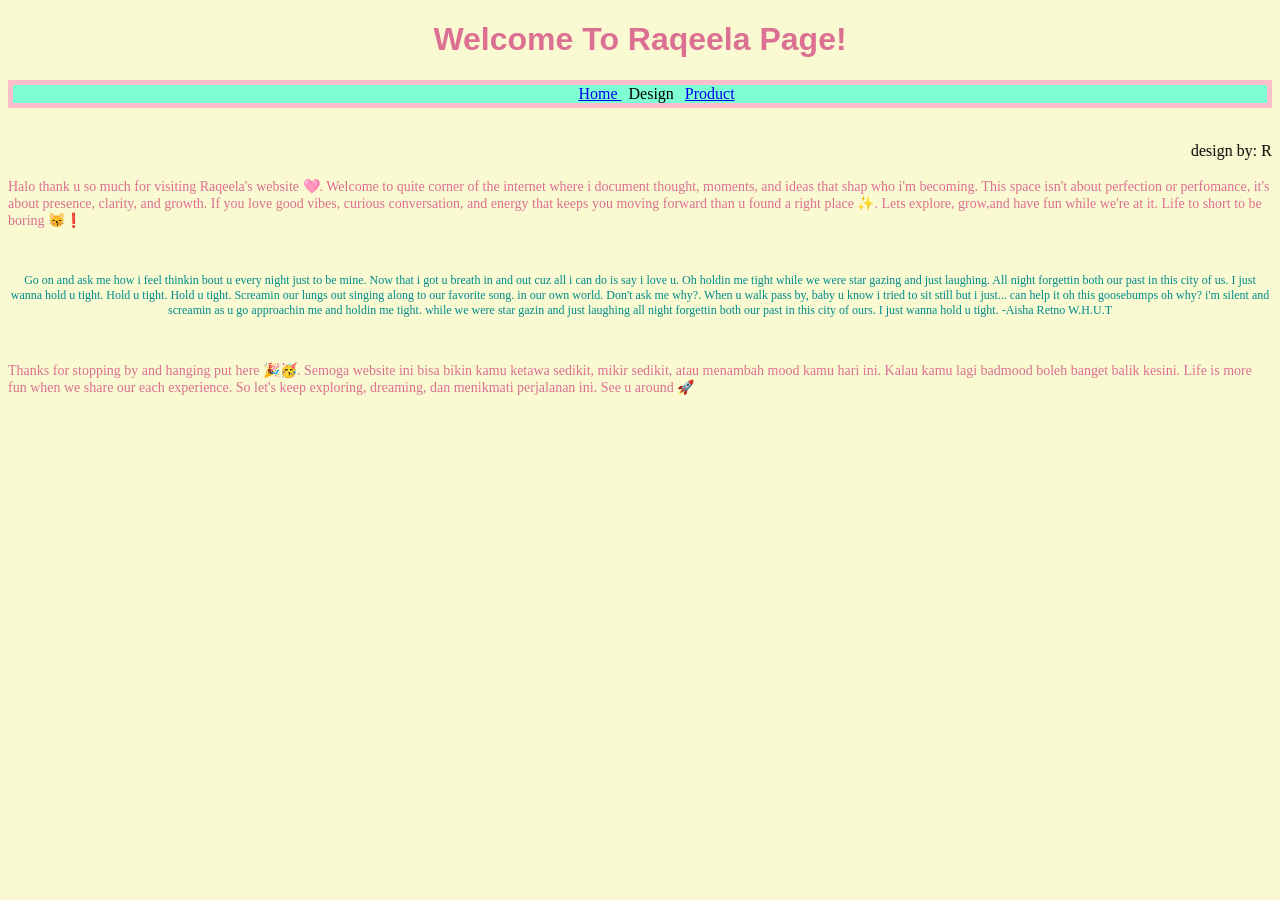
==== design.html @ 96024565 "Add files via upload" ====
<!doctype html>

<html>
    <head>
        <meta charset="utf-8">

        <title>Blank template</title>

        <!-- Load external CSS styles -->
        <link rel="stylesheet" href="styles.css">

    </head>

    <body>

        <h1>Welcome To Raqeela Page!</h1> 
        <ul>
            
            <li> <a href="home.html"> Home </a> </li>
            <li>  Design </li>
            <li> <a href="product.html"> Product </a> </li>

            
           </Ul>    
        
<br>
<marquee> design by: Raqeela Chalisa Ardi </marquee>
<br>
<P> Halo thank u so much for visiting Raqeela's website 🩷. Welcome to quite corner of the internet where i document thought, moments, and ideas that shap who i'm becoming. This space isn't about perfection or perfomance, it's about presence, clarity, and growth. If you love good vibes, curious conversation, and energy that keeps you moving forward than u found a right place ✨. Lets explore, grow,and have fun while we're at it. Life to short to be boring 😽❗️  </p>
<br>
<P class= 'P2'>Go on and ask me how i feel thinkin bout u every night just to be mine. Now that i got u breath in and out cuz all i can do is say i love u. Oh holdin me tight while we were star gazing and just laughing. All night forgettin both our past in this city of us. I just wanna hold u tight. Hold u tight. Hold u tight. Screamin our lungs out singing along to our favorite song. in our own world. Don't ask me why?. When u walk pass by, baby u know i tried to sit still but i just... can help it oh this goosebumps oh why? i'm silent and screamin as u go approachin me and holdin me tight. while we were star gazin and just laughing all night forgettin both our past in this city of ours. I just wanna hold u tight. -Aisha Retno W.H.U.T </p>
   <br> 
   <P> Thanks for stopping by and hanging put here 🎉🥳. Semoga website ini bisa bikin kamu ketawa sedikit, mikir sedikit, atau menambah mood kamu hari ini. Kalau kamu lagi badmood boleh banget balik kesini. Life is more fun when we share our each experience. So let's keep exploring, dreaming, dan menikmati perjalanan ini. See u around 🚀 </P>
   <br>

        <!-- Load external JavaScript -->
        <script src="scripts.js"></script>
        
    </body>

</html>
---- styles.css ----
h1 {
    text-align:center;
    font-family: "Source Sans Pro", sans-serif;
    font-weight: bold;
    color: palevioletred;

}

body {background-color: lightgoldenrodyellow;
}

p {font-size: 14px;
color : palevioletred;
}

.P2{text-align:center;
font-size:12px;
color:darkcyan; } 

ul {list-style-type: none;
background-color: aquamarine; 
border: 5px pink solid ;
text-align: center;
}

li{display : inline;
padding-right: 7px;
}
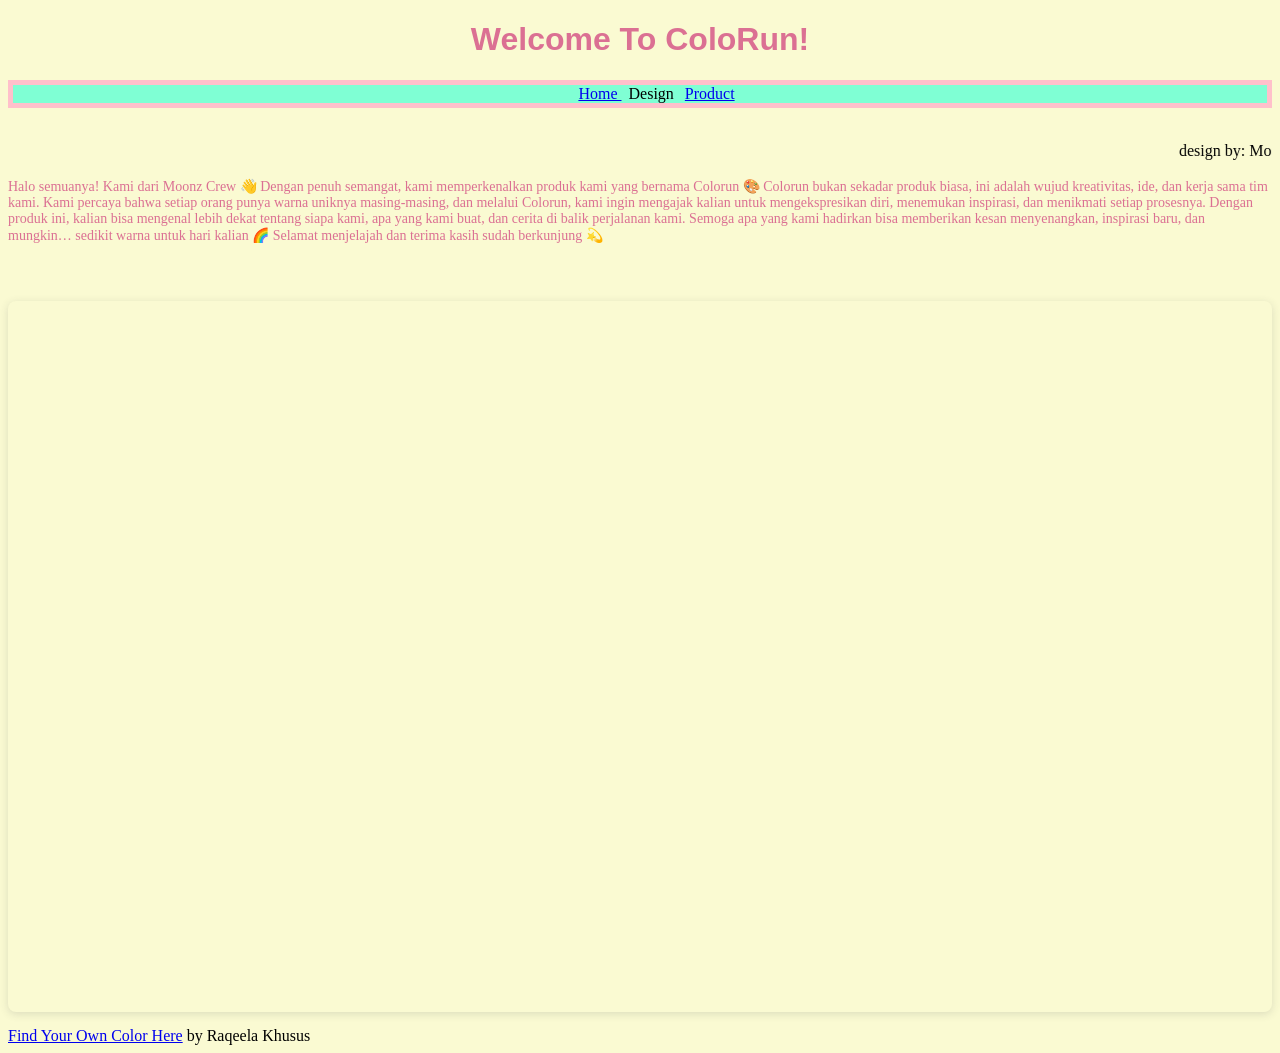
==== commit 0b1ba314: "Add files via upload" ====
--- a/design.html
+++ b/design.html
@@ -13,25 +13,35 @@
 
     <body>
 
-        <h1>Welcome To Raqeela Page!</h1> 
+        <h1>Welcome To ColoRun!</h1> 
         <ul>
             
-            <li> <a href="home.html"> Home </a> </li>
+            <li> <a href="index.html"> Home </a> </li>
             <li>  Design </li>
             <li> <a href="product.html"> Product </a> </li>
-
             
            </Ul>    
         
 <br>
-<marquee> design by: Raqeela Chalisa Ardi </marquee>
+<marquee> design by: Moonzcrew </marquee>
 <br>
-<P> Halo thank u so much for visiting Raqeela's website 🩷. Welcome to quite corner of the internet where i document thought, moments, and ideas that shap who i'm becoming. This space isn't about perfection or perfomance, it's about presence, clarity, and growth. If you love good vibes, curious conversation, and energy that keeps you moving forward than u found a right place ✨. Lets explore, grow,and have fun while we're at it. Life to short to be boring 😽❗️  </p>
-<br>
-<P class= 'P2'>Go on and ask me how i feel thinkin bout u every night just to be mine. Now that i got u breath in and out cuz all i can do is say i love u. Oh holdin me tight while we were star gazing and just laughing. All night forgettin both our past in this city of us. I just wanna hold u tight. Hold u tight. Hold u tight. Screamin our lungs out singing along to our favorite song. in our own world. Don't ask me why?. When u walk pass by, baby u know i tried to sit still but i just... can help it oh this goosebumps oh why? i'm silent and screamin as u go approachin me and holdin me tight. while we were star gazin and just laughing all night forgettin both our past in this city of ours. I just wanna hold u tight. -Aisha Retno W.H.U.T </p>
-   <br> 
-   <P> Thanks for stopping by and hanging put here 🎉🥳. Semoga website ini bisa bikin kamu ketawa sedikit, mikir sedikit, atau menambah mood kamu hari ini. Kalau kamu lagi badmood boleh banget balik kesini. Life is more fun when we share our each experience. So let's keep exploring, dreaming, dan menikmati perjalanan ini. See u around 🚀 </P>
+<P> Halo semuanya! Kami dari Moonz Crew 👋
+Dengan penuh semangat, kami memperkenalkan produk kami yang bernama Colorun 🎨
+
+Colorun bukan sekadar produk biasa, ini adalah wujud kreativitas, ide, dan kerja sama tim kami. Kami percaya bahwa setiap orang punya warna uniknya masing-masing, dan melalui Colorun, kami ingin mengajak kalian untuk mengekspresikan diri, menemukan inspirasi, dan menikmati setiap prosesnya.
+
+Dengan produk ini, kalian bisa mengenal lebih dekat tentang siapa kami, apa yang kami buat, dan cerita di balik perjalanan kami. Semoga apa yang kami hadirkan bisa memberikan kesan menyenangkan, inspirasi baru, dan mungkin… sedikit warna untuk hari kalian 🌈
+Selamat menjelajah dan terima kasih sudah berkunjung 💫 </P>
    <br>
+
+<div style="position: relative; width: 100%; height: 0; padding-top: 56.2500%;
+ padding-bottom: 0; box-shadow: 0 2px 8px 0 rgba(63,69,81,0.16); margin-top: 1.6em; margin-bottom: 0.9em; overflow: hidden;
+ border-radius: 8px; will-change: transform;">
+  <iframe loading="lazy" style="position: absolute; width: 100%; height: 100%; top: 0; left: 0; border: none; padding: 0;margin: 0;"
+    src="https://www.canva.com/design/DAHCnTafxGs/Aj3ft33Sy489TN8hoKnhlw/view?embed" allowfullscreen="allowfullscreen" allow="fullscreen">
+  </iframe>
+</div>
+<a href="https:&#x2F;&#x2F;www.canva.com&#x2F;design&#x2F;DAHCnTafxGs&#x2F;Aj3ft33Sy489TN8hoKnhlw&#x2F;view?utm_content=DAHCnTafxGs&amp;utm_campaign=designshare&amp;utm_medium=embeds&amp;utm_source=link" target="_blank" rel="noopener">Find Your Own Color Here</a> by Raqeela Khusus
 
         <!-- Load external JavaScript -->
         <script src="scripts.js"></script>
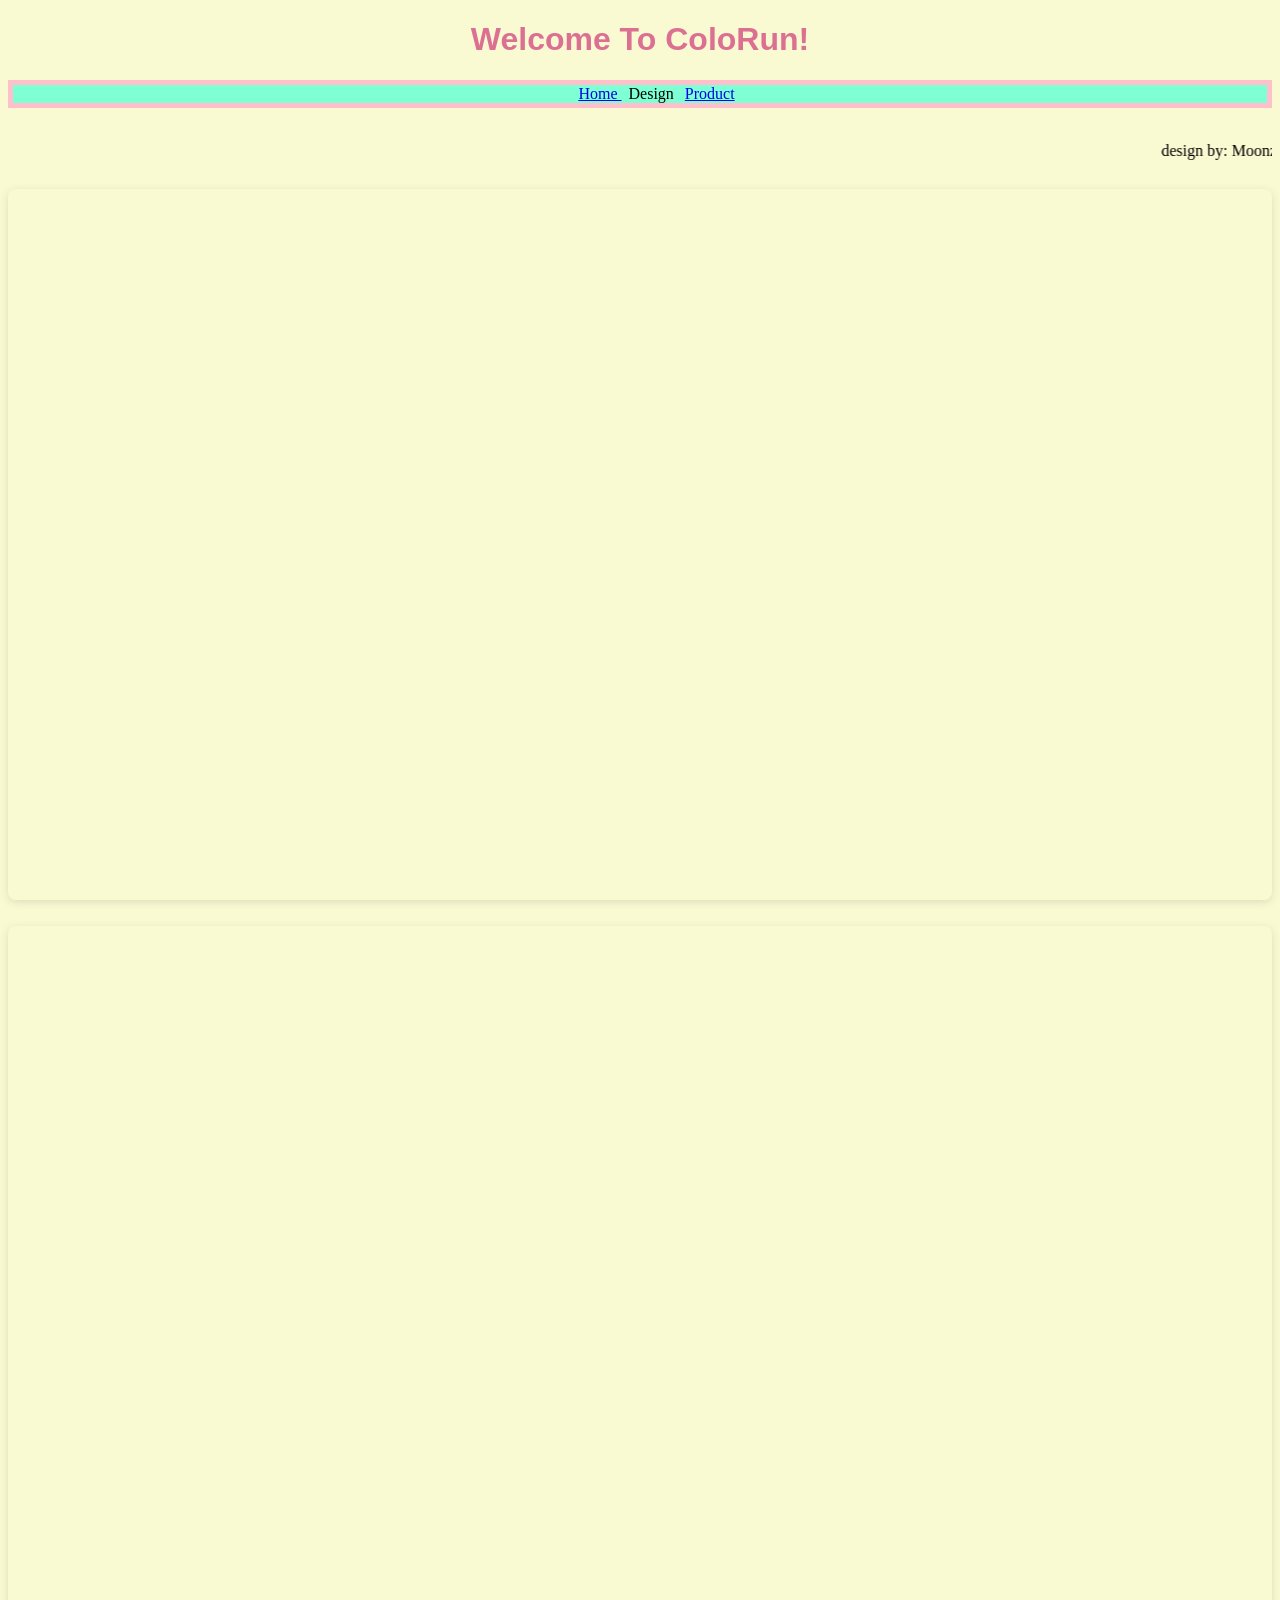
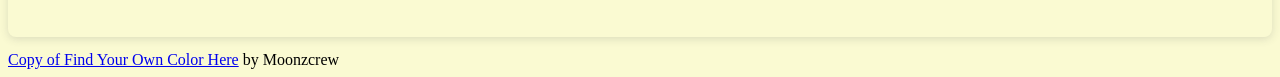
==== commit 40813a8c: "Add files via upload" ====
--- a/design.html
+++ b/design.html
@@ -25,15 +25,7 @@
 <br>
 <marquee> design by: Moonzcrew </marquee>
 <br>
-<P> Halo semuanya! Kami dari Moonz Crew 👋
-Dengan penuh semangat, kami memperkenalkan produk kami yang bernama Colorun 🎨
-
-Colorun bukan sekadar produk biasa, ini adalah wujud kreativitas, ide, dan kerja sama tim kami. Kami percaya bahwa setiap orang punya warna uniknya masing-masing, dan melalui Colorun, kami ingin mengajak kalian untuk mengekspresikan diri, menemukan inspirasi, dan menikmati setiap prosesnya.
-
-Dengan produk ini, kalian bisa mengenal lebih dekat tentang siapa kami, apa yang kami buat, dan cerita di balik perjalanan kami. Semoga apa yang kami hadirkan bisa memberikan kesan menyenangkan, inspirasi baru, dan mungkin… sedikit warna untuk hari kalian 🌈
-Selamat menjelajah dan terima kasih sudah berkunjung 💫 </P>
-   <br>
-
+  
 <div style="position: relative; width: 100%; height: 0; padding-top: 56.2500%;
  padding-bottom: 0; box-shadow: 0 2px 8px 0 rgba(63,69,81,0.16); margin-top: 1.6em; margin-bottom: 0.9em; overflow: hidden;
  border-radius: 8px; will-change: transform;">
@@ -41,8 +33,14 @@
     src="https://www.canva.com/design/DAHCnTafxGs/Aj3ft33Sy489TN8hoKnhlw/view?embed" allowfullscreen="allowfullscreen" allow="fullscreen">
   </iframe>
 </div>
-<a href="https:&#x2F;&#x2F;www.canva.com&#x2F;design&#x2F;DAHCnTafxGs&#x2F;Aj3ft33Sy489TN8hoKnhlw&#x2F;view?utm_content=DAHCnTafxGs&amp;utm_campaign=designshare&amp;utm_medium=embeds&amp;utm_source=link" target="_blank" rel="noopener">Find Your Own Color Here</a> by Raqeela Khusus
-
+<div style="position: relative; width: 100%; height: 0; padding-top: 56.2500%;
+ padding-bottom: 0; box-shadow: 0 2px 8px 0 rgba(63,69,81,0.16); margin-top: 1.6em; margin-bottom: 0.9em; overflow: hidden;
+ border-radius: 8px; will-change: transform;">
+  <iframe loading="lazy" style="position: absolute; width: 100%; height: 100%; top: 0; left: 0; border: none; padding: 0;margin: 0;"
+    src="https://www.canva.com/design/DAHI26J4Pbo/QwH4kNHQb17KOSVdo2y1wg/view?embed" allowfullscreen="allowfullscreen" allow="fullscreen">
+  </iframe>
+</div>
+<a href="https:&#x2F;&#x2F;www.canva.com&#x2F;design&#x2F;DAHI26J4Pbo&#x2F;QwH4kNHQb17KOSVdo2y1wg&#x2F;view?utm_content=DAHI26J4Pbo&amp;utm_campaign=designshare&amp;utm_medium=embeds&amp;utm_source=link" target="_blank" rel="noopener">Copy of Find Your Own Color Here</a> by Moonzcrew
         <!-- Load external JavaScript -->
         <script src="scripts.js"></script>
         
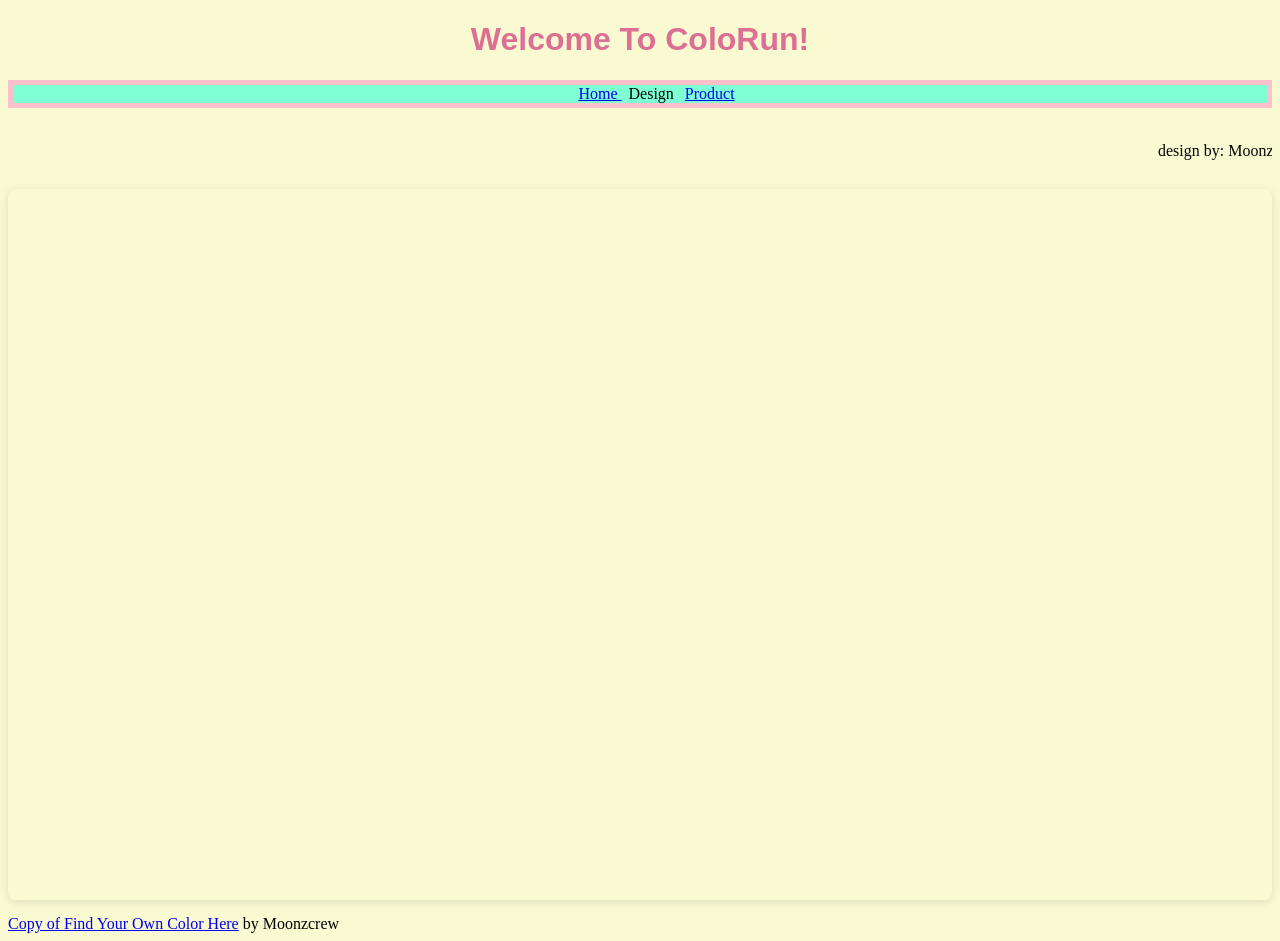
==== commit 76501dae: "Add files via upload" ====
--- a/design.html
+++ b/design.html
@@ -30,17 +30,11 @@
  padding-bottom: 0; box-shadow: 0 2px 8px 0 rgba(63,69,81,0.16); margin-top: 1.6em; margin-bottom: 0.9em; overflow: hidden;
  border-radius: 8px; will-change: transform;">
   <iframe loading="lazy" style="position: absolute; width: 100%; height: 100%; top: 0; left: 0; border: none; padding: 0;margin: 0;"
-    src="https://www.canva.com/design/DAHCnTafxGs/Aj3ft33Sy489TN8hoKnhlw/view?embed" allowfullscreen="allowfullscreen" allow="fullscreen">
-  </iframe>
-</div>
-<div style="position: relative; width: 100%; height: 0; padding-top: 56.2500%;
- padding-bottom: 0; box-shadow: 0 2px 8px 0 rgba(63,69,81,0.16); margin-top: 1.6em; margin-bottom: 0.9em; overflow: hidden;
- border-radius: 8px; will-change: transform;">
-  <iframe loading="lazy" style="position: absolute; width: 100%; height: 100%; top: 0; left: 0; border: none; padding: 0;margin: 0;"
     src="https://www.canva.com/design/DAHI26J4Pbo/QwH4kNHQb17KOSVdo2y1wg/view?embed" allowfullscreen="allowfullscreen" allow="fullscreen">
   </iframe>
 </div>
 <a href="https:&#x2F;&#x2F;www.canva.com&#x2F;design&#x2F;DAHI26J4Pbo&#x2F;QwH4kNHQb17KOSVdo2y1wg&#x2F;view?utm_content=DAHI26J4Pbo&amp;utm_campaign=designshare&amp;utm_medium=embeds&amp;utm_source=link" target="_blank" rel="noopener">Copy of Find Your Own Color Here</a> by Moonzcrew
+
         <!-- Load external JavaScript -->
         <script src="scripts.js"></script>
         
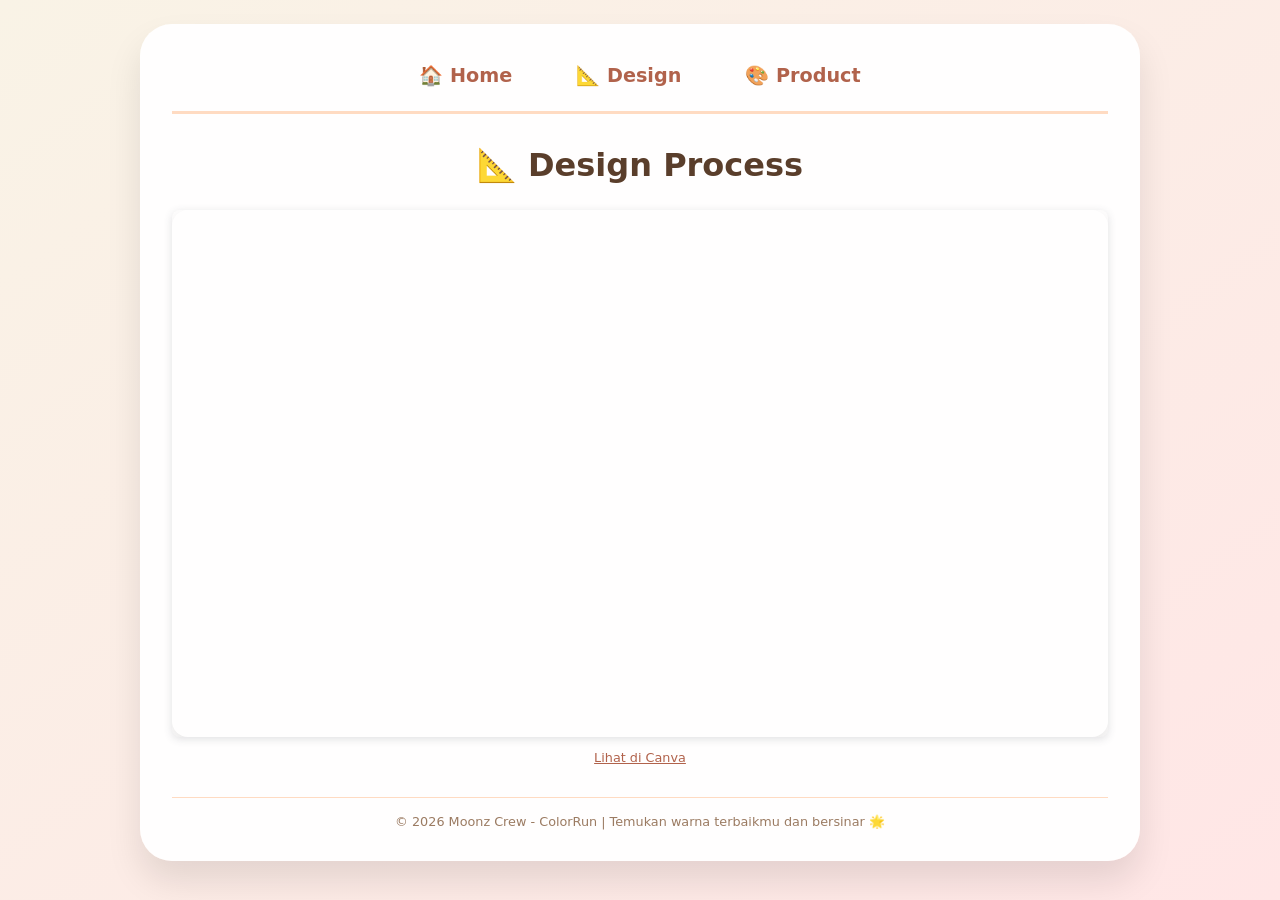
==== commit d07657f8: "Update design.html" ====
--- a/design.html
+++ b/design.html
@@ -1,43 +1,118 @@
-<!doctype html>
+<!DOCTYPE html>
+<html lang="id">
+<head>
+    <meta charset="UTF-8">
+    <meta name="viewport" content="width=device-width, initial-scale=1.0">
+    <title>ColoRun | Design Process</title>
+    <style>
+        * {
+            margin: 0;
+            padding: 0;
+            box-sizing: border-box;
+        }
+        body {
+            font-family: system-ui, 'Segoe UI', 'Poppins', sans-serif;
+            background: linear-gradient(145deg, #f9f3e6 0%, #ffe6e6 100%);
+            color: #2d2a2a;
+            padding: 1.5rem;
+            min-height: 100vh;
+        }
+        .container {
+            max-width: 1000px;
+            margin: 0 auto;
+            background: rgba(255, 255, 255, 0.95);
+            border-radius: 2rem;
+            padding: 2rem;
+            box-shadow: 0 20px 35px rgba(0, 0, 0, 0.1);
+        }
+        /* Navigasi di atas */
+        .top-nav {
+            display: flex;
+            justify-content: center;
+            gap: 2rem;
+            margin-bottom: 2rem;
+            padding-bottom: 1rem;
+            border-bottom: 3px solid #ffdbc2;
+        }
+        .top-nav a {
+            text-decoration: none;
+            font-size: 1.2rem;
+            font-weight: 600;
+            color: #b1624b;
+            padding: 0.5rem 1rem;
+            border-radius: 2rem;
+            transition: 0.2s;
+        }
+        .top-nav a:hover {
+            background: #ffdbc2;
+            color: #7c4a35;
+        }
+        /* Judul */
+        h1 {
+            text-align: center;
+            font-size: 2rem;
+            color: #5a3e2b;
+            margin-bottom: 1.5rem;
+        }
+        /* Embed Canva */
+        .canva-embed {
+            margin: 1rem 0;
+        }
+        .canva-embed iframe {
+            width: 100%;
+            border-radius: 1rem;
+            box-shadow: 0 8px 20px rgba(0,0,0,0.1);
+        }
+        footer {
+            text-align: center;
+            margin-top: 2rem;
+            padding-top: 1rem;
+            border-top: 1px solid #ffdbc2;
+            font-size: 0.8rem;
+            color: #9b7b62;
+        }
+        @media (max-width: 600px) {
+            .container {
+                padding: 1.2rem;
+            }
+            .top-nav {
+                gap: 1rem;
+            }
+            .top-nav a {
+                font-size: 1rem;
+                padding: 0.3rem 0.8rem;
+            }
+            h1 {
+                font-size: 1.5rem;
+            }
+        }
+    </style>
+</head>
+<body>
+<div class="container">
+    <!-- Menu Navigasi -->
+    <div class="top-nav">
+        <a href="index.html">🏠 Home</a>
+        <a href="design.html">📐 Design</a>
+        <a href="product.html">🎨 Product</a>
+    </div>
 
-<html>
-    <head>
-        <meta charset="utf-8">
+    <h1>📐 Design Process</h1>
 
-        <title>Blank template</title>
+    <!-- Embed Canva (design process) -->
+    <div class="canva-embed">
+        <div style="position: relative; width: 100%; height: 0; padding-top: 56.2500%; padding-bottom: 0; box-shadow: 0 2px 8px 0 rgba(63,69,81,0.16); margin-top: 1.6em; margin-bottom: 0.9em; overflow: hidden; border-radius: 8px; will-change: transform;">
+            <iframe loading="lazy" style="position: absolute; width: 100%; height: 100%; top: 0; left: 0; border: none; padding: 0; margin: 0;"
+                src="https://www.canva.com/design/DAHI26J4Pbo/QwH4kNHQb17KOSVdo2y1wg/view?embed" 
+                allowfullscreen="allowfullscreen" allow="fullscreen">
+            </iframe>
+        </div>
+        <a href="https://www.canva.com/design/DAHI26J4Pbo/QwH4kNHQb17KOSVdo2y1wg/view?utm_content=DAHI26J4Pbo&amp;utm_campaign=designshare&amp;utm_medium=embeds&amp;utm_source=link" target="_blank" rel="noopener" style="display: block; text-align: center; margin-top: 8px; font-size: 0.8rem; color: #b1624b;">Lihat di Canva</a>
+    </div>
 
-        <!-- Load external CSS styles -->
-        <link rel="stylesheet" href="styles.css">
-
-    </head>
-
-    <body>
-
-        <h1>Welcome To ColoRun!</h1> 
-        <ul>
-            
-            <li> <a href="index.html"> Home </a> </li>
-            <li>  Design </li>
-            <li> <a href="product.html"> Product </a> </li>
-            
-           </Ul>    
-        
-<br>
-<marquee> design by: Moonzcrew </marquee>
-<br>
-  
-<div style="position: relative; width: 100%; height: 0; padding-top: 56.2500%;
- padding-bottom: 0; box-shadow: 0 2px 8px 0 rgba(63,69,81,0.16); margin-top: 1.6em; margin-bottom: 0.9em; overflow: hidden;
- border-radius: 8px; will-change: transform;">
-  <iframe loading="lazy" style="position: absolute; width: 100%; height: 100%; top: 0; left: 0; border: none; padding: 0;margin: 0;"
-    src="https://www.canva.com/design/DAHI26J4Pbo/QwH4kNHQb17KOSVdo2y1wg/view?embed" allowfullscreen="allowfullscreen" allow="fullscreen">
-  </iframe>
+    <footer>
+        <p>© 2026 Moonz Crew - ColorRun | Temukan warna terbaikmu dan bersinar 🌟</p>
+    </footer>
 </div>
-<a href="https:&#x2F;&#x2F;www.canva.com&#x2F;design&#x2F;DAHI26J4Pbo&#x2F;QwH4kNHQb17KOSVdo2y1wg&#x2F;view?utm_content=DAHI26J4Pbo&amp;utm_campaign=designshare&amp;utm_medium=embeds&amp;utm_source=link" target="_blank" rel="noopener">Copy of Find Your Own Color Here</a> by Moonzcrew
-
-        <!-- Load external JavaScript -->
-        <script src="scripts.js"></script>
-        
-    </body>
-
-</html>+</body>
+</html>
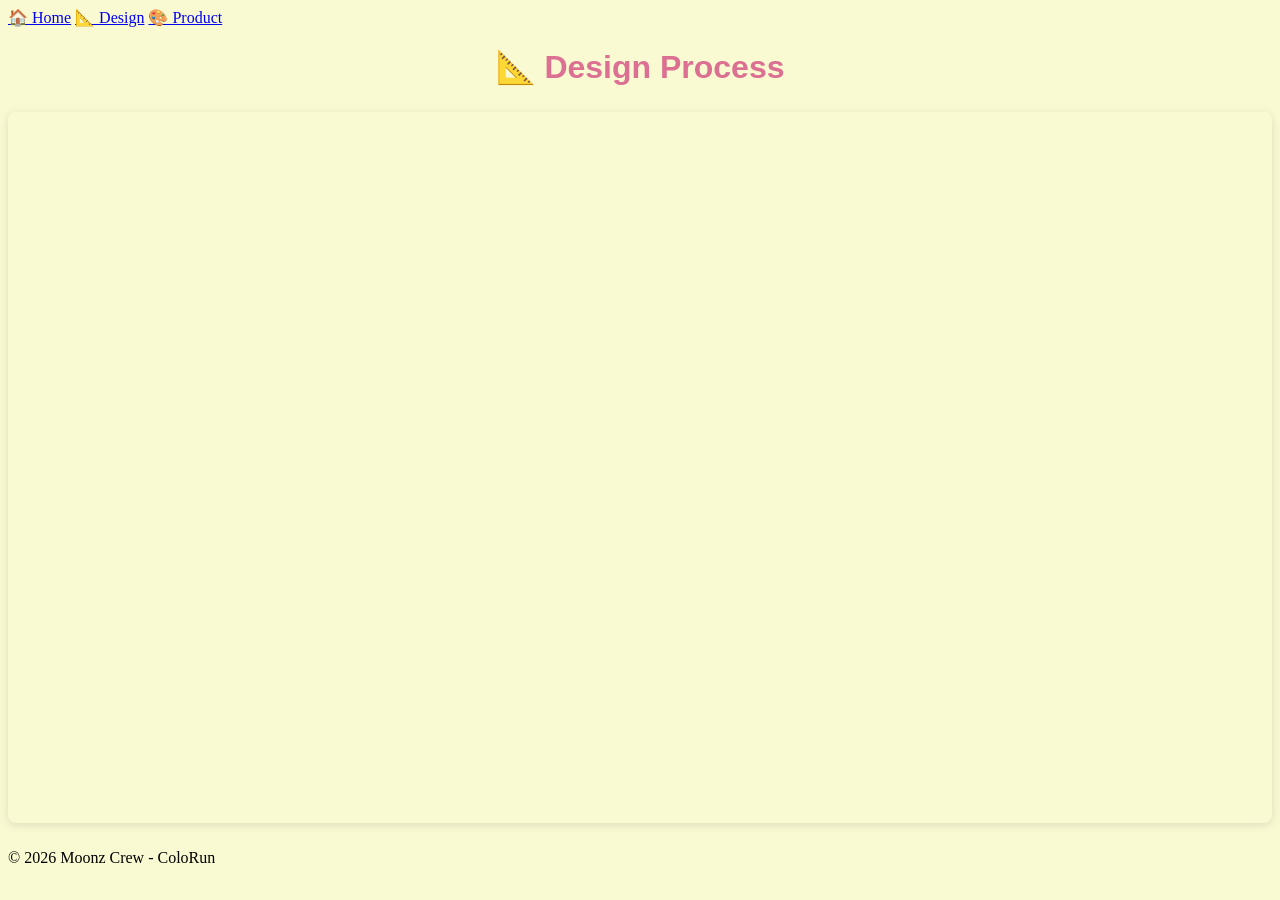
==== commit fd38f599: "Update design.html" ====
--- a/design.html
+++ b/design.html
@@ -3,116 +3,23 @@
 <head>
     <meta charset="UTF-8">
     <meta name="viewport" content="width=device-width, initial-scale=1.0">
-    <title>ColoRun | Design Process</title>
-    <style>
-        * {
-            margin: 0;
-            padding: 0;
-            box-sizing: border-box;
-        }
-        body {
-            font-family: system-ui, 'Segoe UI', 'Poppins', sans-serif;
-            background: linear-gradient(145deg, #f9f3e6 0%, #ffe6e6 100%);
-            color: #2d2a2a;
-            padding: 1.5rem;
-            min-height: 100vh;
-        }
-        .container {
-            max-width: 1000px;
-            margin: 0 auto;
-            background: rgba(255, 255, 255, 0.95);
-            border-radius: 2rem;
-            padding: 2rem;
-            box-shadow: 0 20px 35px rgba(0, 0, 0, 0.1);
-        }
-        /* Navigasi di atas */
-        .top-nav {
-            display: flex;
-            justify-content: center;
-            gap: 2rem;
-            margin-bottom: 2rem;
-            padding-bottom: 1rem;
-            border-bottom: 3px solid #ffdbc2;
-        }
-        .top-nav a {
-            text-decoration: none;
-            font-size: 1.2rem;
-            font-weight: 600;
-            color: #b1624b;
-            padding: 0.5rem 1rem;
-            border-radius: 2rem;
-            transition: 0.2s;
-        }
-        .top-nav a:hover {
-            background: #ffdbc2;
-            color: #7c4a35;
-        }
-        /* Judul */
-        h1 {
-            text-align: center;
-            font-size: 2rem;
-            color: #5a3e2b;
-            margin-bottom: 1.5rem;
-        }
-        /* Embed Canva */
-        .canva-embed {
-            margin: 1rem 0;
-        }
-        .canva-embed iframe {
-            width: 100%;
-            border-radius: 1rem;
-            box-shadow: 0 8px 20px rgba(0,0,0,0.1);
-        }
-        footer {
-            text-align: center;
-            margin-top: 2rem;
-            padding-top: 1rem;
-            border-top: 1px solid #ffdbc2;
-            font-size: 0.8rem;
-            color: #9b7b62;
-        }
-        @media (max-width: 600px) {
-            .container {
-                padding: 1.2rem;
-            }
-            .top-nav {
-                gap: 1rem;
-            }
-            .top-nav a {
-                font-size: 1rem;
-                padding: 0.3rem 0.8rem;
-            }
-            h1 {
-                font-size: 1.5rem;
-            }
-        }
-    </style>
+    <title>ColorRun | Design Process</title>
+    <link rel="stylesheet" href="styles.css">
 </head>
 <body>
 <div class="container">
-    <!-- Menu Navigasi -->
     <div class="top-nav">
         <a href="index.html">🏠 Home</a>
         <a href="design.html">📐 Design</a>
         <a href="product.html">🎨 Product</a>
     </div>
-
-    <h1>📐 Design Process</h1>
-
-    <!-- Embed Canva (design process) -->
-    <div class="canva-embed">
-        <div style="position: relative; width: 100%; height: 0; padding-top: 56.2500%; padding-bottom: 0; box-shadow: 0 2px 8px 0 rgba(63,69,81,0.16); margin-top: 1.6em; margin-bottom: 0.9em; overflow: hidden; border-radius: 8px; will-change: transform;">
-            <iframe loading="lazy" style="position: absolute; width: 100%; height: 100%; top: 0; left: 0; border: none; padding: 0; margin: 0;"
-                src="https://www.canva.com/design/DAHI26J4Pbo/QwH4kNHQb17KOSVdo2y1wg/view?embed" 
-                allowfullscreen="allowfullscreen" allow="fullscreen">
-            </iframe>
-        </div>
-        <a href="https://www.canva.com/design/DAHI26J4Pbo/QwH4kNHQb17KOSVdo2y1wg/view?utm_content=DAHI26J4Pbo&amp;utm_campaign=designshare&amp;utm_medium=embeds&amp;utm_source=link" target="_blank" rel="noopener" style="display: block; text-align: center; margin-top: 8px; font-size: 0.8rem; color: #b1624b;">Lihat di Canva</a>
+    <h1 class="design-title">📐 Design Process</h1>
+    <div style="position: relative; width: 100%; height: 0; padding-top: 56.25%; box-shadow: 0 2px 8px 0 rgba(63,69,81,0.16); margin: 1.6em 0; overflow: hidden; border-radius: 8px;">
+        <iframe loading="lazy" style="position: absolute; width: 100%; height: 100%; top: 0; left: 0; border: none;"
+            src="https://www.canva.com/design/DAHI26J4Pbo/QwH4kNHQb17KOSVdo2y1wg/view?embed" allowfullscreen>
+        </iframe>
     </div>
-
-    <footer>
-        <p>© 2026 Moonz Crew - ColorRun | Temukan warna terbaikmu dan bersinar 🌟</p>
-    </footer>
+    <footer>© 2026 Moonz Crew - ColoRun</footer>
 </div>
 </body>
 </html>
--- a/styles.css
+++ b/styles.css
@@ -0,0 +1,28 @@
+h1 {
+    text-align:center;
+    font-family: "Source Sans Pro", sans-serif;
+    font-weight: bold;
+    color: palevioletred;
+
+}
+
+body {background-color: lightgoldenrodyellow;
+}
+
+p {font-size: 14px;
+color : palevioletred;
+}
+
+.P2{text-align:center;
+font-size:12px;
+color:darkcyan; } 
+
+ul {list-style-type: none;
+background-color: aquamarine; 
+border: 5px pink solid ;
+text-align: center;
+}
+
+li{display : inline;
+padding-right: 7px;
+}
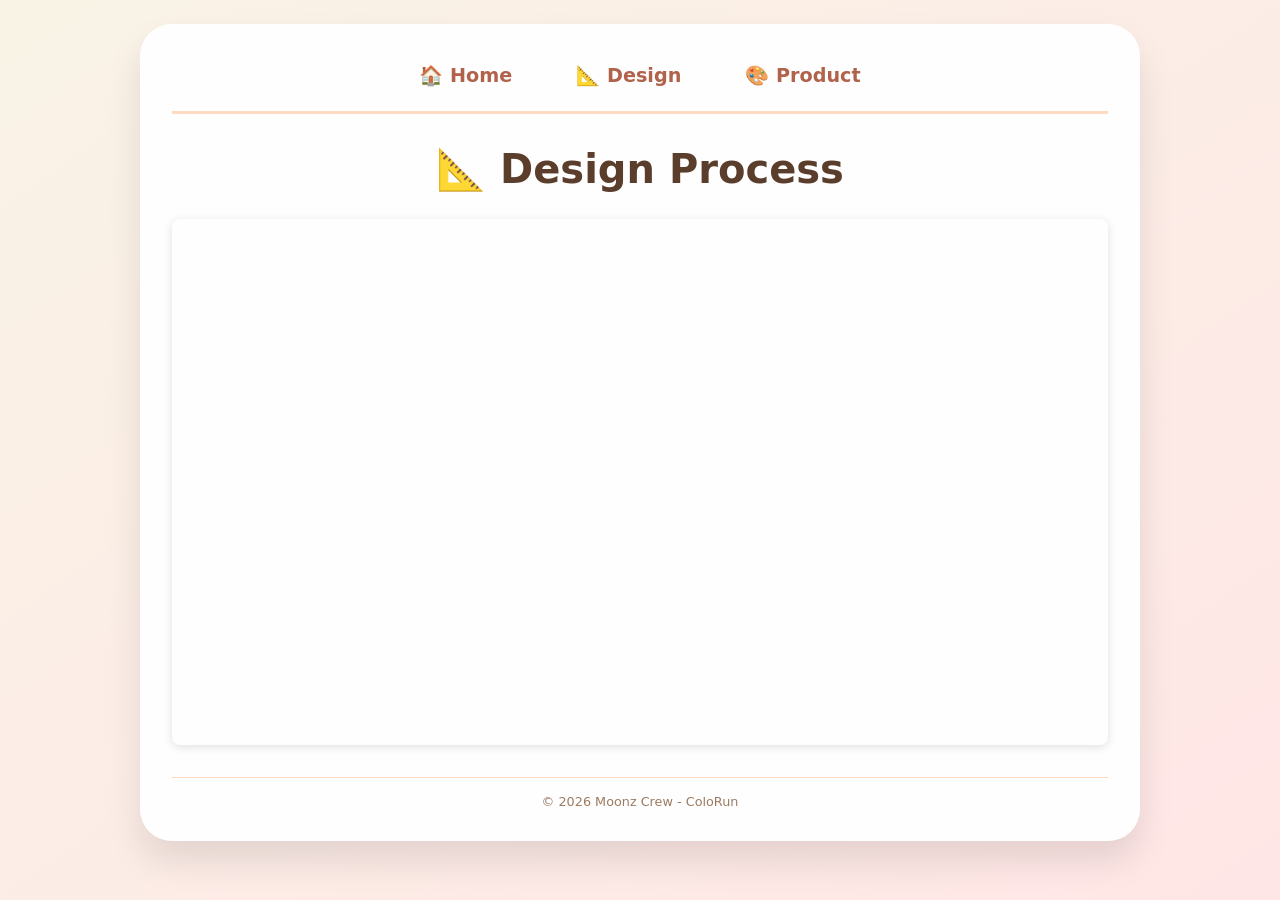
==== commit 251d9989: "Update design.html" ====
--- a/design.html
+++ b/design.html
@@ -3,7 +3,7 @@
 <head>
     <meta charset="UTF-8">
     <meta name="viewport" content="width=device-width, initial-scale=1.0">
-    <title>ColorRun | Design Process</title>
+    <title>ColoRun | Design Process</title>
     <link rel="stylesheet" href="styles.css">
 </head>
 <body>
--- a/styles.css
+++ b/styles.css
@@ -1,28 +1,172 @@
-h1 {
-    text-align:center;
-    font-family: "Source Sans Pro", sans-serif;
-    font-weight: bold;
-    color: palevioletred;
-
+* {
+    margin: 0;
+    padding: 0;
+    box-sizing: border-box;
 }
 
-body {background-color: lightgoldenrodyellow;
+body {
+    font-family: system-ui, 'Segoe UI', 'Poppins', sans-serif;
+    background: linear-gradient(145deg, #f9f3e6 0%, #ffe6e6 100%);
+    padding: 1.5rem;
+    min-height: 100vh;
 }
 
-p {font-size: 14px;
-color : palevioletred;
+.container {
+    max-width: 1000px;
+    margin: 0 auto;
+    background: rgba(255, 255, 255, 0.95);
+    border-radius: 2rem;
+    padding: 2rem;
+    box-shadow: 0 20px 35px rgba(0,0,0,0.1);
 }
 
-.P2{text-align:center;
-font-size:12px;
-color:darkcyan; } 
-
-ul {list-style-type: none;
-background-color: aquamarine; 
-border: 5px pink solid ;
-text-align: center;
+.top-nav {
+    display: flex;
+    justify-content: center;
+    gap: 2rem;
+    margin-bottom: 2rem;
+    padding-bottom: 1rem;
+    border-bottom: 3px solid #ffdbc2;
 }
 
-li{display : inline;
-padding-right: 7px;
+.top-nav a {
+    text-decoration: none;
+    font-size: 1.2rem;
+    font-weight: 600;
+    color: #b1624b;
+    padding: 0.5rem 1rem;
+    border-radius: 2rem;
+    transition: 0.2s;
 }
+
+.top-nav a:hover {
+    background: #ffdbc2;
+    color: #7c4a35;
+}
+
+h1 {
+    font-size: 2.5rem;
+    text-align: center;
+    color: #5a3e2b;
+    margin-bottom: 0.5rem;
+}
+
+.sub {
+    text-align: center;
+    color: #b1624b;
+    font-weight: 500;
+    margin-bottom: 2rem;
+    font-style: italic;
+}
+
+footer {
+    text-align: center;
+    margin-top: 2rem;
+    padding-top: 1rem;
+    border-top: 1px solid #ffdbc2;
+    font-size: 0.8rem;
+    color: #9b7b62;
+}
+
+.product-container {
+    max-width: 800px;
+    margin: auto;
+    background: white;
+    border-radius: 32px;
+    padding: 24px;
+    box-shadow: 0 10px 30px rgba(0,0,0,0.1);
+}
+
+.question-card {
+    background: #fefaf5;
+    border-radius: 24px;
+    padding: 18px;
+    margin-bottom: 20px;
+    box-shadow: 0 2px 8px rgba(0,0,0,0.05);
+}
+
+.question-text {
+    font-weight: bold;
+    font-size: 1.1rem;
+    margin-bottom: 12px;
+    color: #4f2d1a;
+}
+
+.options {
+    display: flex;
+    flex-wrap: wrap;
+    gap: 10px;
+}
+
+.option-btn {
+    background: #efe2d6;
+    border: none;
+    padding: 8px 18px;
+    border-radius: 40px;
+    font-size: 0.9rem;
+    cursor: pointer;
+    transition: 0.2s;
+}
+
+.option-btn.selected {
+    background: #b97f5a;
+    color: white;
+}
+
+.submit-btn {
+    background: #7c5a3e;
+    color: white;
+    border: none;
+    width: 100%;
+    padding: 14px;
+    font-size: 1.1rem;
+    font-weight: bold;
+    border-radius: 60px;
+    margin: 20px 0 15px;
+    cursor: pointer;
+}
+
+.result-area {
+    background: #fff6ed;
+    border-radius: 24px;
+    padding: 20px;
+    display: none;
+    margin-top: 20px;
+    border-left: 6px solid #b97f5a;
+}
+
+.palette {
+    display: flex;
+    flex-wrap: wrap;
+    gap: 12px;
+    margin: 15px 0;
+    justify-content: center;
+}
+
+.color-chip {
+    width: 55px;
+    height: 55px;
+    border-radius: 16px;
+    border: 2px solid white;
+    box-shadow: 0 2px 6px rgba(0,0,0,0.1);
+}
+
+@media (max-width: 600px) {
+    .container, .product-container {
+        padding: 1.2rem;
+    }
+    .top-nav {
+        gap: 1rem;
+    }
+    .top-nav a {
+        font-size: 1rem;
+        padding: 0.3rem 0.8rem;
+    }
+    h1 {
+        font-size: 1.8rem;
+    }
+    .option-btn {
+        padding: 6px 12px;
+        font-size: 0.8rem;
+    }
+}
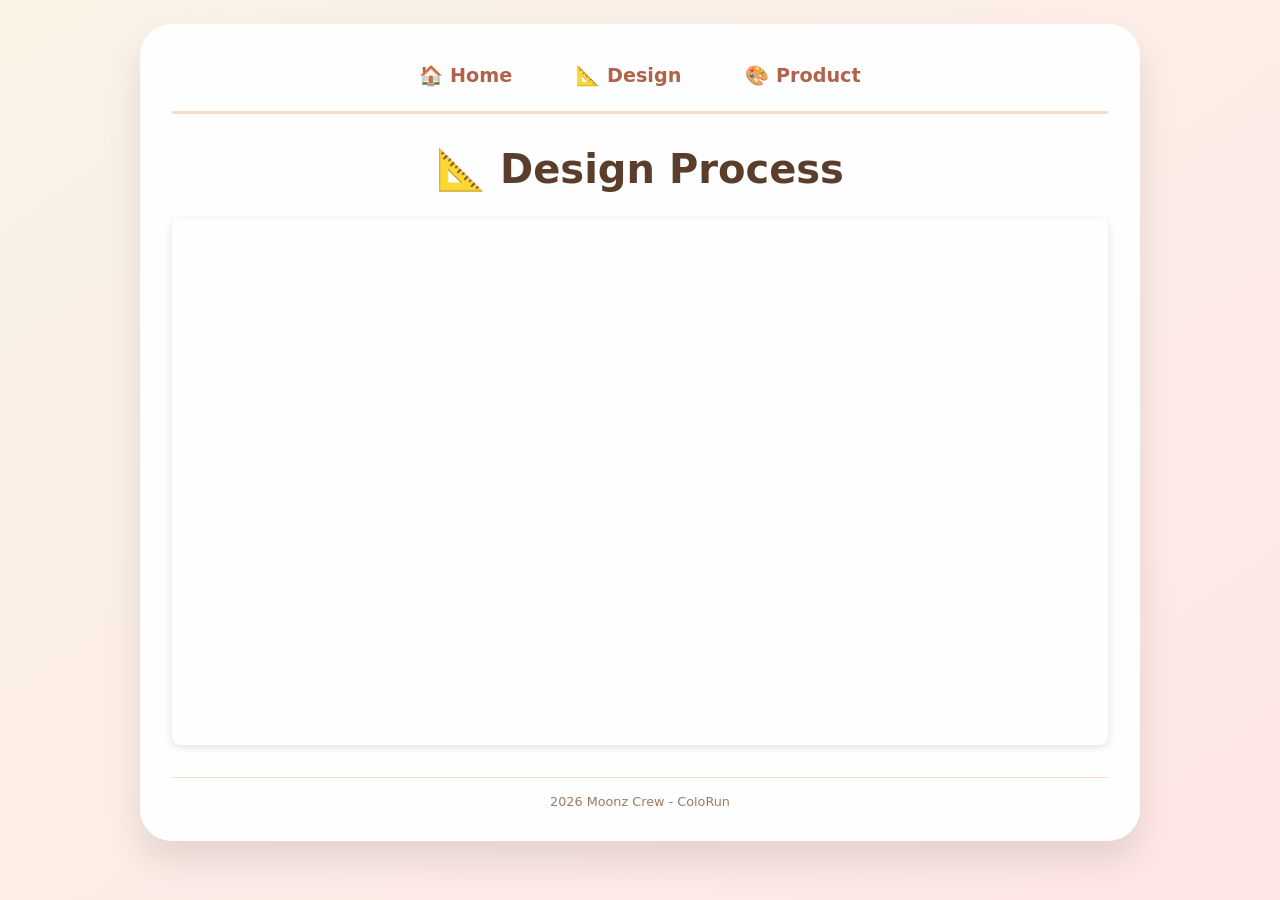
==== commit d1335af3: "Update design.html" ====
--- a/design.html
+++ b/design.html
@@ -19,7 +19,7 @@
             src="https://www.canva.com/design/DAHI26J4Pbo/QwH4kNHQb17KOSVdo2y1wg/view?embed" allowfullscreen>
         </iframe>
     </div>
-    <footer>© 2026 Moonz Crew - ColoRun</footer>
+    <footer>2026 Moonz Crew - ColoRun</footer>
 </div>
 </body>
 </html>
